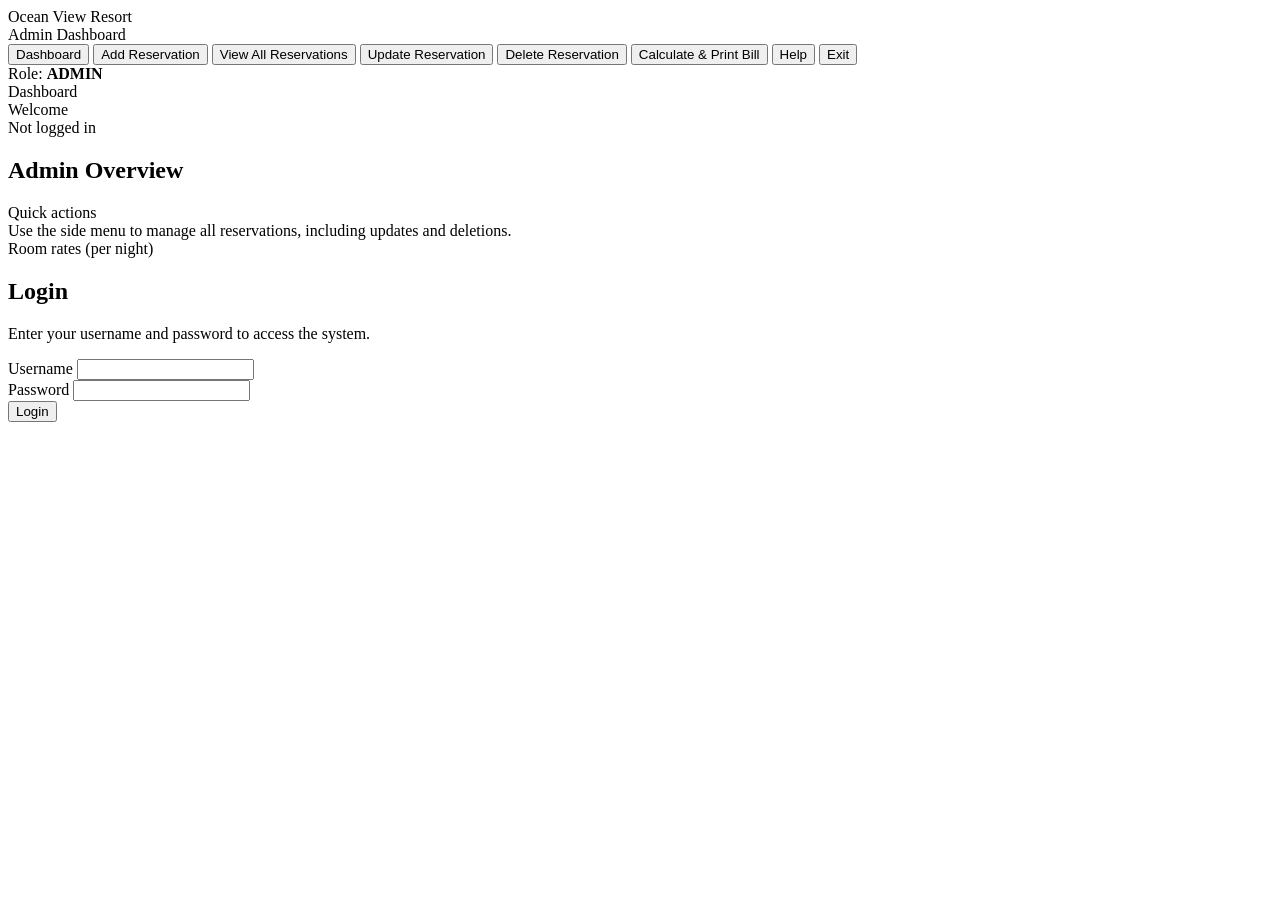
==== public/admin-dashboard.html @ cf88bacb "open separate page for users" ====
<!doctype html>
<html lang="en">
<head>
  <meta charset="UTF-8" />
  <meta name="viewport" content="width=device-width, initial-scale=1.0" />
  <title>Ocean View Resort - Admin Dashboard</title>
  <link rel="stylesheet" href="/styles.css" />
</head>
<body>
<div id="app">
  <aside class="sidebar">
    <div class="brand">
      <div class="brand-title">Ocean View Resort</div>
      <div class="brand-subtitle">Admin Dashboard</div>
    </div>

    <nav class="nav">
      <button class="nav-item" data-target="dashboard">Dashboard</button>
      <button class="nav-item" data-target="addReservation">Add Reservation</button>
      <button class="nav-item" data-target="viewAll">View All Reservations</button>
      <button class="nav-item" data-target="updateReservation">Update Reservation</button>
      <button class="nav-item danger" data-target="deleteReservation">Delete Reservation</button>
      <button class="nav-item" data-target="bill">Calculate &amp; Print Bill</button>
      <button class="nav-item" data-target="help">Help</button>
      <button class="nav-item danger" id="logoutBtn">Exit</button>
    </nav>

    <div class="sidebar-footer">
      <div class="small">Role: <b>ADMIN</b></div>
    </div>
  </aside>

  <main class="main">
    <header class="topbar">
      <div class="topbar-left">
        <div class="page-title" id="pageTitle">Dashboard</div>
        <div class="page-subtitle" id="pageSubtitle">Welcome</div>
      </div>
      <div class="topbar-right">
        <div class="chip" id="authChip">Not logged in</div>
      </div>
    </header>

    <section class="content">
      <div id="toast" class="toast" aria-live="polite"></div>

      <section class="panel" id="panel-dashboard">
        <h2>Admin Overview</h2>
        <div class="grid">
          <div class="card">
            <div class="card-title">Quick actions</div>
            <div class="card-body">Use the side menu to manage all reservations, including updates and deletions.</div>
          </div>
          <div class="card">
            <div class="card-title">Room rates (per night)</div>
            <div class="card-body" id="rates"></div>
          </div>
        </div>
      </section>

      <section class="panel" id="panel-addReservation" hidden>
        <h2>Add New Reservation</h2>
        <form id="addForm" class="form">
          <div class="form-row">
            <label>Reservation Number</label>
            <input name="reservationNumber" placeholder="e.g., R-1001" required />
          </div>
          <div class="form-row">
            <label>Guest Name</label>
            <input name="guestName" placeholder="Full name" required />
          </div>
          <div class="form-row">
            <label>Address</label>
            <input name="address" placeholder="Address" required />
          </div>
          <div class="form-row">
            <label>Contact Number</label>
            <input name="contactNumber" placeholder="Phone number" required />
          </div>
          <div class="form-row">
            <label>Room Type</label>
            <select name="roomType" required>
              <option value="STANDARD">Standard</option>
              <option value="DELUXE">Deluxe</option>
              <option value="SUITE">Suite</option>
            </select>
          </div>
          <div class="form-row">
            <label>Check-in Date</label>
            <input name="checkIn" type="date" required />
          </div>
          <div class="form-row">
            <label>Check-out Date</label>
            <input name="checkOut" type="date" required />
          </div>

          <div class="form-actions">
            <button type="submit" class="primary">Save Reservation</button>
            <button type="reset">Clear</button>
          </div>
        </form>
      </section>

      <section class="panel" id="panel-viewAll" hidden>
        <h2>All Reservations</h2>
        <div class="form inline">
          <button id="refreshAllBtn" class="primary">Refresh</button>
        </div>
        <pre class="output" id="allReservationsOutput"></pre>
      </section>

      <section class="panel" id="panel-updateReservation" hidden>
        <h2>Update Reservation</h2>
        <div class="form inline">
          <input id="updateReservationNumber" placeholder="Enter reservation number" />
          <button id="loadUpdateBtn" class="primary">Load</button>
        </div>
        <form id="updateForm" class="form" hidden>
          <div class="form-row">
            <label>Guest Name</label>
            <input name="guestName" required />
          </div>
          <div class="form-row">
            <label>Address</label>
            <input name="address" required />
          </div>
          <div class="form-row">
            <label>Contact Number</label>
            <input name="contactNumber" required />
          </div>
          <div class="form-row">
            <label>Room Type</label>
            <select name="roomType" required>
              <option value="STANDARD">Standard</option>
              <option value="DELUXE">Deluxe</option>
              <option value="SUITE">Suite</option>
            </select>
          </div>
          <div class="form-row">
            <label>Check-in Date</label>
            <input name="checkIn" type="date" required />
          </div>
          <div class="form-row">
            <label>Check-out Date</label>
            <input name="checkOut" type="date" required />
          </div>
          <div class="form-actions">
            <button type="submit" class="primary">Update Reservation</button>
          </div>
        </form>
      </section>

      <section class="panel" id="panel-deleteReservation" hidden>
        <h2>Delete Reservation</h2>
        <div class="form inline">
          <input id="deleteReservationNumber" placeholder="Enter reservation number" />
          <button id="deleteBtn" class="primary">Delete</button>
        </div>
        <div class="muted small" style="margin-top:10px;">Delete is allowed only for Admin.</div>
      </section>

      <section class="panel" id="panel-bill" hidden>
        <h2>Calculate and Print Bill</h2>
        <div class="form inline">
          <input id="billReservationNumber" placeholder="Enter reservation number" />
          <button id="billBtn" class="primary">Calculate</button>
        </div>
        <div class="bill" id="billOutput"></div>
      </section>

      <section class="panel" id="panel-help" hidden>
        <h2>Help</h2>
        <div class="help" id="helpContent"></div>
      </section>
    </section>
  </main>
</div>

<div class="modal" id="loginModal" role="dialog" aria-modal="true">
  <div class="modal-card">
    <h2>Login</h2>
    <p class="muted">Enter your username and password to access the system.</p>
    <form id="loginForm" class="form">
      <div class="form-row">
        <label>Username</label>
        <input name="username" autocomplete="username" required />
      </div>
      <div class="form-row">
        <label>Password</label>
        <input name="password" type="password" autocomplete="current-password" required />
      </div>
      <div class="form-actions">
        <button type="submit" class="primary">Login</button>
      </div>
    </form>
  </div>
</div>

<script src="/admin.js"></script>
</body>
</html>
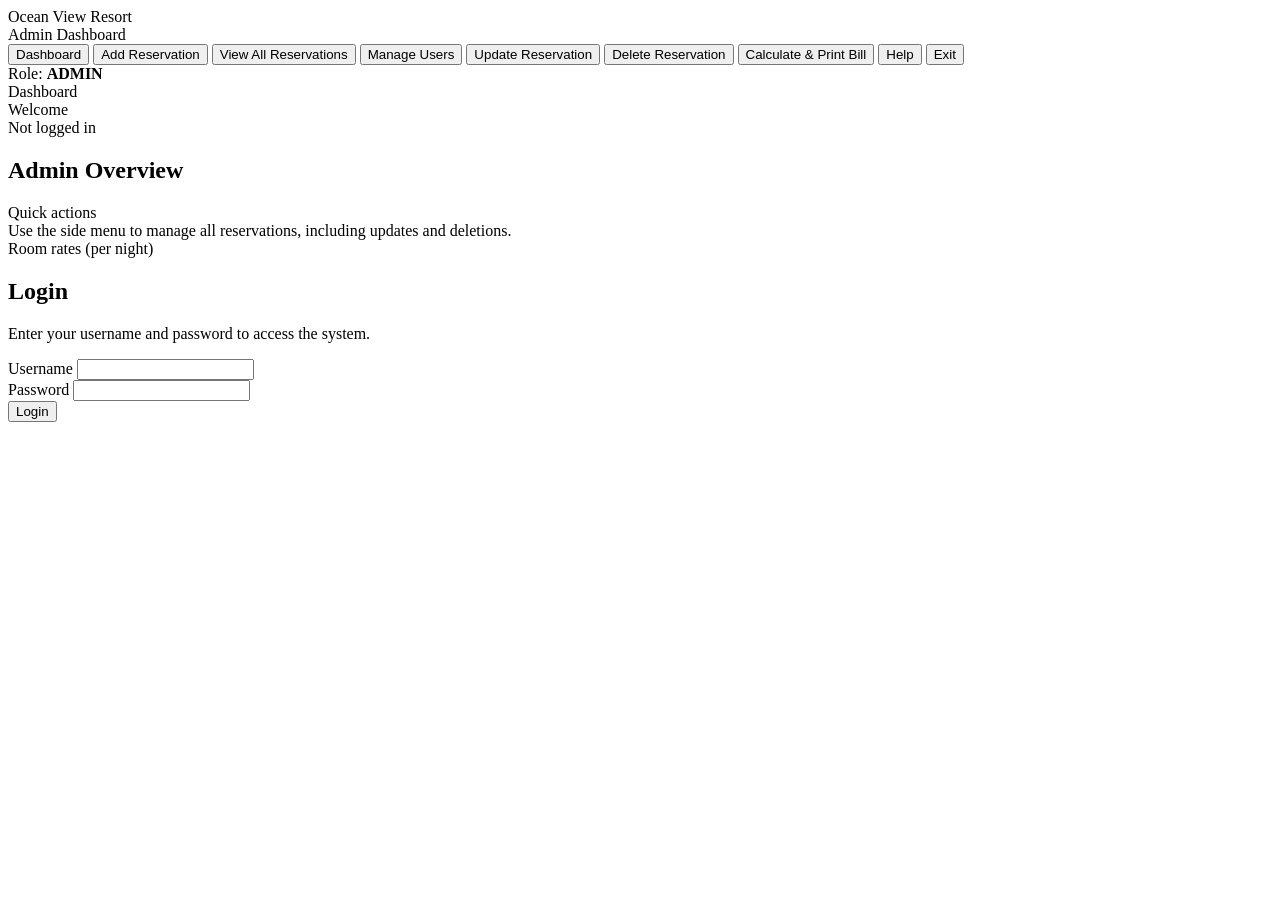
==== commit f9284d5d: "added some files" ====
--- a/public/admin-dashboard.html
+++ b/public/admin-dashboard.html
@@ -18,6 +18,7 @@
       <button class="nav-item" data-target="dashboard">Dashboard</button>
       <button class="nav-item" data-target="addReservation">Add Reservation</button>
       <button class="nav-item" data-target="viewAll">View All Reservations</button>
+      <button class="nav-item" data-target="users">Manage Users</button>
       <button class="nav-item" data-target="updateReservation">Update Reservation</button>
       <button class="nav-item danger" data-target="deleteReservation">Delete Reservation</button>
       <button class="nav-item" data-target="bill">Calculate &amp; Print Bill</button>
@@ -107,6 +108,54 @@
           <button id="refreshAllBtn" class="primary">Refresh</button>
         </div>
         <pre class="output" id="allReservationsOutput"></pre>
+      </section>
+
+      <section class="panel" id="panel-users" hidden>
+        <h2>Manage Users</h2>
+        <div class="grid">
+          <div class="card">
+            <div class="card-title">Create / Update User</div>
+            <div class="card-body">
+              <form id="userForm" class="form">
+                <div class="form-row">
+                  <label>Username</label>
+                  <input name="username" placeholder="e.g., john" required />
+                </div>
+                <div class="form-row">
+                  <label>Password</label>
+                  <input name="password" type="password" placeholder="Password" required />
+                </div>
+                <div class="form-row">
+                  <label>Role</label>
+                  <select name="role" required>
+                    <option value="CUSTOMER">CUSTOMER</option>
+                    <option value="ADMIN">ADMIN</option>
+                  </select>
+                </div>
+                <div class="form-actions">
+                  <button type="submit" class="primary">Save User</button>
+                  <button type="reset">Clear</button>
+                </div>
+              </form>
+            </div>
+          </div>
+
+          <div class="card">
+            <div class="card-title">Delete User</div>
+            <div class="card-body">
+              <div class="form inline">
+                <input id="deleteUsername" placeholder="Username" />
+                <button id="deleteUserBtn" class="primary">Delete</button>
+              </div>
+              <div class="muted small" style="margin-top:10px;">Deleting a user will invalidate their active sessions.</div>
+            </div>
+          </div>
+        </div>
+
+        <div class="form inline" style="margin-top:14px;">
+          <button id="refreshUsersBtn" class="primary">Refresh Users</button>
+        </div>
+        <pre class="output" id="usersOutput"></pre>
       </section>
 
       <section class="panel" id="panel-updateReservation" hidden>
